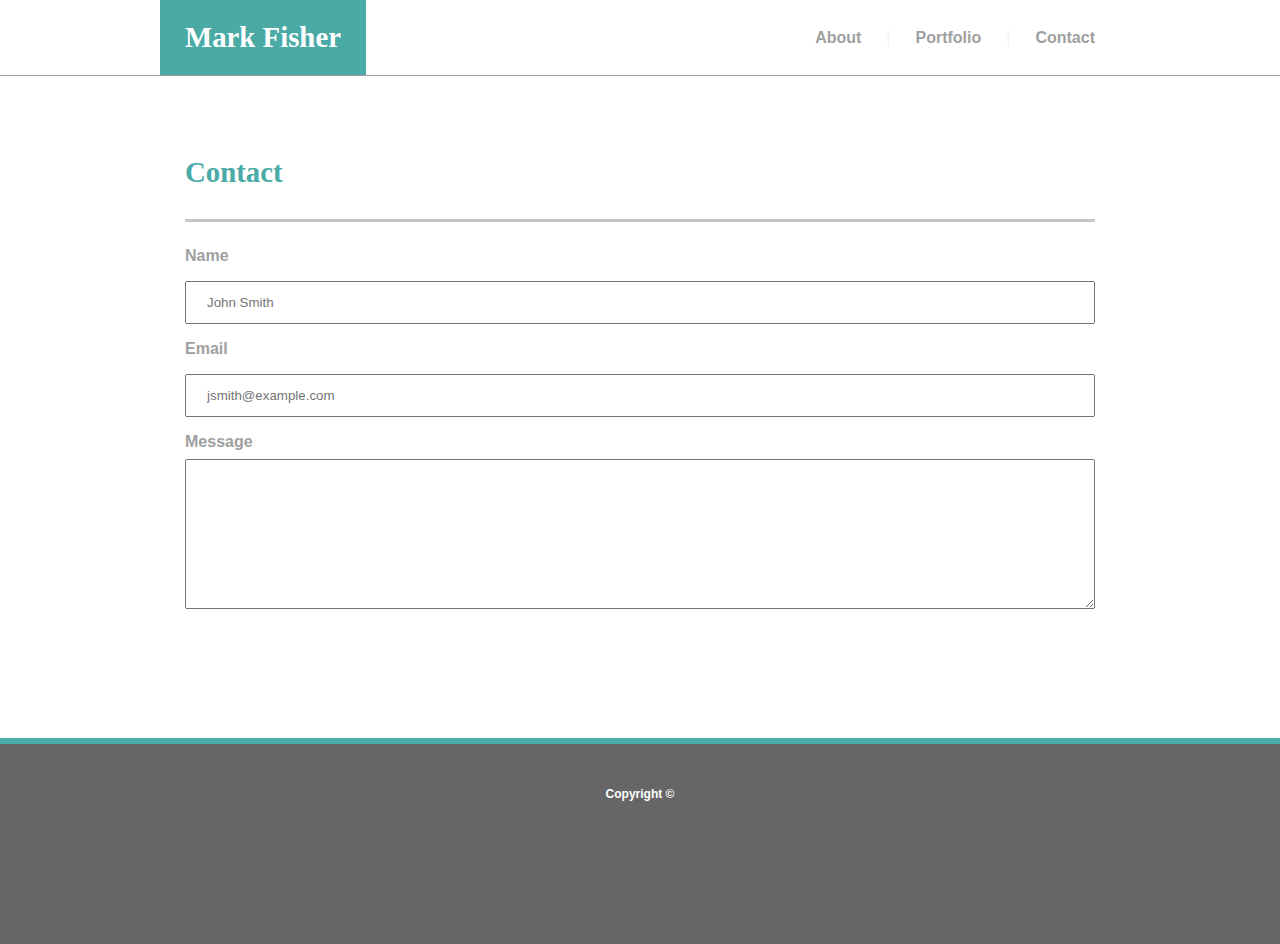
==== contact.html @ 35b877db "Working on contact page" ====
<!DOCTYPE html>
<html lang="en">
<head>
    <meta charset="UTF-8">
    <meta name="viewport" content="width=device-width, initial-scale=1.0">
    <meta http-equiv="X-UA-Compatible" content="ie=edge">
    <link rel="stylesheet" href="./assets/css/style.css">
    <title>Document</title>
</head>
<body class="contact-html">
    <div class="header">
        <div class="nav container">
            <span class="header-font" id="name-title">Mark Fisher</span>
            <ul>
                <li>Contact</li>
                <li id="vertical"> | </li>
                <li>Portfolio</li>
                <li id="vertical"> | </li>
                <li>About</li>
            </ul>
        </div>
    </div>

    <div class="about-me container">
        <h1 class="header-font">Contact</h1>
        <hr>
        <div class="container text-div"> 
            <form>
                <p>Name</p>
                <input type="text" placeholder="John Smith">
                <p>Email</p>
                <input type="text" placeholder="jsmith@example.com">
                <p>Message</p>
                <textarea></textarea>  
            </form>
        </div>
    </div>

    <div class="footer">
        <span id="footer">Copyright &copy;</span>
    </div>
</body>
</html>
---- assets/css/style.css ----
/* *{
    outline:1px solid red;
} */

body {
    margin: 0;
    font-family: 'Arial', 'Helvetica Neue', Helvetica, sans-serif;
    background: url('http://www.designbolts.com/wp-content/uploads/2012/12/White-Paper-Seamless-Pattern-For-Website-Background.jpg') no-repeat center center fixed;
    -webkit-background-size: cover;
    -moz-background-size: cover;
    -o-background-size: cover;
    background-size: cover;
    color: #9f9f9f;
    font-weight: 600;
}

.header {
    line-height: 75px;
    height: 75px;
    width: 100%;
    background-color: white;
    border-bottom: 1px solid #9f9f9f;
}

span {
    float: left;
}

ul {
    margin: 0;
}

li{
    float: right;
    list-style-type: none;
}

.container {
    max-width: 960px;
    margin: 0 auto;
}

img {
    height: 200px;
    width: 200px;
    float: left;
    margin: 0 25px 25px 0;
}

.header-font {
    font-family: 'Georgia', Times, Times New Roman, serif;
}

p {
    line-height: 35px;
}

.about-me {
    background-color: white;
    margin-top: 45px;
}

#name-title {
    color: white;
    background-color: #4aaaa5;
    padding: 0 25px;
    font-size: 1.80rem;
    font-weight: bold;
}

h1 {
    padding: 35px 25px 5px 25px;
    color: #4aaaa5;
    margin-bottom: 0;
    font-size: 1.80rem;
}

hr {
    margin: 25px;
    background-color: #c5c5c5;
    height: 3px;
    border: 0;
}

.text-div {
    padding: 0 25px 25px 25px;
}

li {
    padding: 0 25px;
}

#vertical {
    padding: 0;
    color: #f3f3f3;
    font-weight: 100;
}

.footer {
    margin-top: 100px;
    background-color: #666666;
    line-height: 100px;
    height: 200px;
    border-top: 6px solid #4aaaa5;
    text-align: center;
    width: 100%;
    font-size: 0.75rem;
    color: white;
}

#footer {
    float: none;
}

/* Issues:
1. font-weight
2. vertical lines */





/* Contact Page CSS */


.contact-html p{ 
    line-height: normal;
    margin: 8px 0;
}

input[type=text] {
    width: 100%;
    padding: 12px 20px;
    margin: 8px 0;
    box-sizing: border-box;
}

textarea {
    width: 100%;
    height: 150px;
    padding: 12px 20px;
    box-sizing: border-box;
    border: default;
}
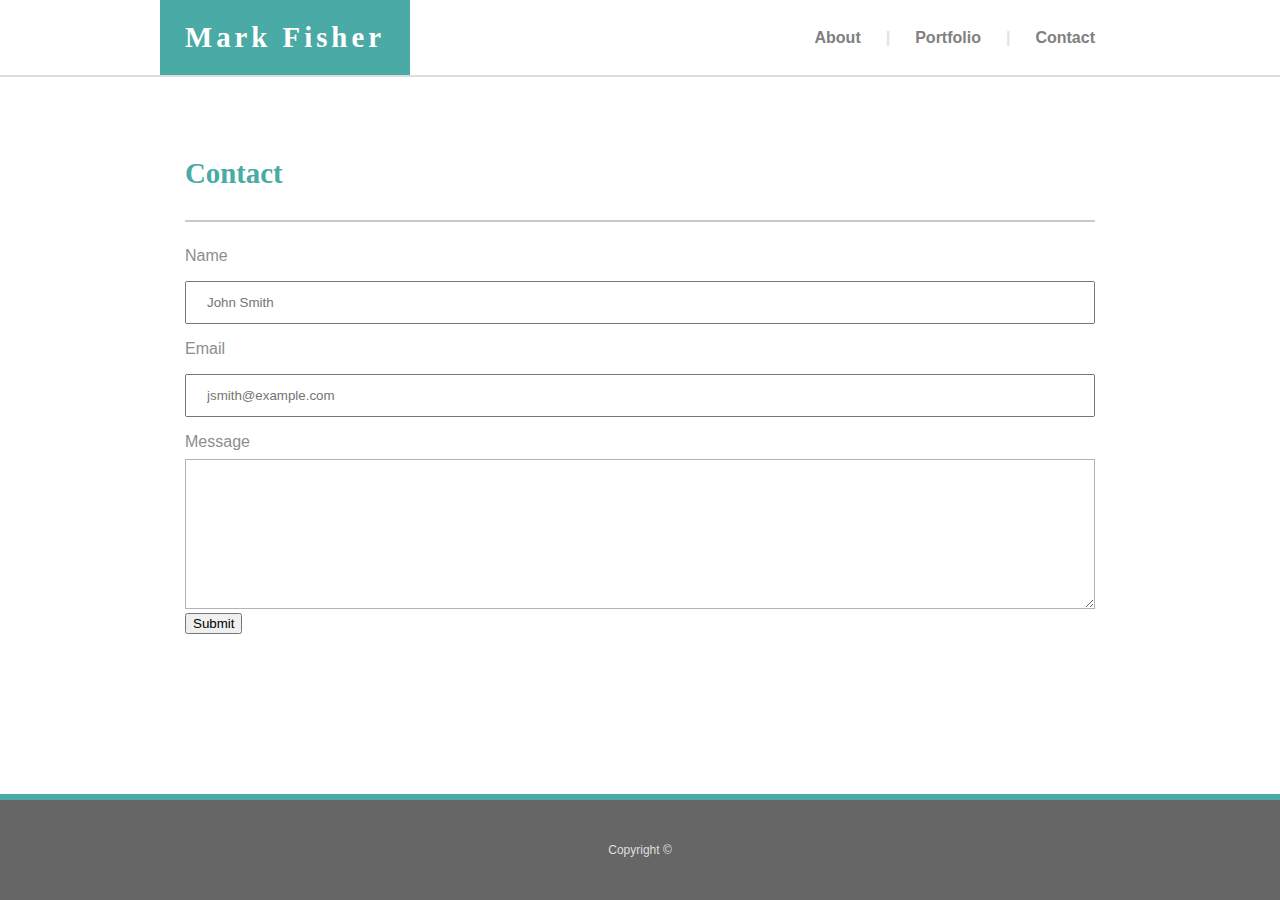
==== commit eef62ee6: "completed About Me & Contact sections" ====
--- a/contact.html
+++ b/contact.html
@@ -5,18 +5,18 @@
     <meta name="viewport" content="width=device-width, initial-scale=1.0">
     <meta http-equiv="X-UA-Compatible" content="ie=edge">
     <link rel="stylesheet" href="./assets/css/style.css">
-    <title>Document</title>
+    <title>Contact</title>
 </head>
 <body class="contact-html">
     <div class="header">
         <div class="nav container">
             <span class="header-font" id="name-title">Mark Fisher</span>
             <ul>
-                <li>Contact</li>
+                <li><a href="./contact.html">Contact</li>
                 <li id="vertical"> | </li>
-                <li>Portfolio</li>
+                <li><a href="./portfolio.html">Portfolio</a></li>
                 <li id="vertical"> | </li>
-                <li>About</li>
+                <li><a href="./index.html">About</a></li>
             </ul>
         </div>
     </div>
@@ -31,7 +31,8 @@
                 <p>Email</p>
                 <input type="text" placeholder="jsmith@example.com">
                 <p>Message</p>
-                <textarea></textarea>  
+                <textarea></textarea>
+                <button type="submit">Submit</button>
             </form>
         </div>
     </div>
--- a/assets/css/style.css
+++ b/assets/css/style.css
@@ -2,24 +2,26 @@
     outline:1px solid red;
 } */
 
-body {
-    margin: 0;
+html, body {
+    margin: 0 0 80px 0;
     font-family: 'Arial', 'Helvetica Neue', Helvetica, sans-serif;
     background: url('http://www.designbolts.com/wp-content/uploads/2012/12/White-Paper-Seamless-Pattern-For-Website-Background.jpg') no-repeat center center fixed;
     -webkit-background-size: cover;
     -moz-background-size: cover;
     -o-background-size: cover;
     background-size: cover;
-    color: #9f9f9f;
-    font-weight: 600;
+    color: #8d8d8d;
+    font-weight: 500;
 }
+
+
 
 .header {
     line-height: 75px;
     height: 75px;
     width: 100%;
-    background-color: white;
-    border-bottom: 1px solid #9f9f9f;
+    background-color: #ffffff;
+    border-bottom: 2px solid #dddddd;
 }
 
 span {
@@ -33,6 +35,7 @@
 li{
     float: right;
     list-style-type: none;
+    font-weight: bold;
 }
 
 .container {
@@ -41,8 +44,8 @@
 }
 
 img {
-    height: 200px;
-    width: 200px;
+    height: 245px;
+    width: 240px;
     float: left;
     margin: 0 25px 25px 0;
 }
@@ -52,12 +55,14 @@
 }
 
 p {
-    line-height: 35px;
+    line-height: 30px;
 }
 
 .about-me {
     background-color: white;
     margin-top: 45px;
+    margin-bottom: 45px;
+
 }
 
 #name-title {
@@ -66,6 +71,7 @@
     padding: 0 25px;
     font-size: 1.80rem;
     font-weight: bold;
+    letter-spacing: 4px;
 }
 
 h1 {
@@ -77,8 +83,8 @@
 
 hr {
     margin: 25px;
-    background-color: #c5c5c5;
-    height: 3px;
+    background-color: #c9c9c9;
+    height: 2px;
     border: 0;
 }
 
@@ -92,20 +98,24 @@
 
 #vertical {
     padding: 0;
-    color: #f3f3f3;
-    font-weight: 100;
+    color: #e4e2e2;
+    font-weight: 600;
 }
 
 .footer {
-    margin-top: 100px;
     background-color: #666666;
     line-height: 100px;
-    height: 200px;
+    height: 100px;
     border-top: 6px solid #4aaaa5;
     text-align: center;
     width: 100%;
     font-size: 0.75rem;
-    color: white;
+    color: rgba(255, 255, 255, 0.796);
+    position: fixed;
+    bottom: 0px;
+    width: 100%;
+    overflow: visible;
+    z-index: 99;
 }
 
 #footer {
@@ -140,5 +150,11 @@
     height: 150px;
     padding: 12px 20px;
     box-sizing: border-box;
-    border: default;
+    border: 1px solid #b3b3b3;
+}
+
+a {
+    text-decoration: none;
+    color: #808080;
+    font-weight: 600;
 }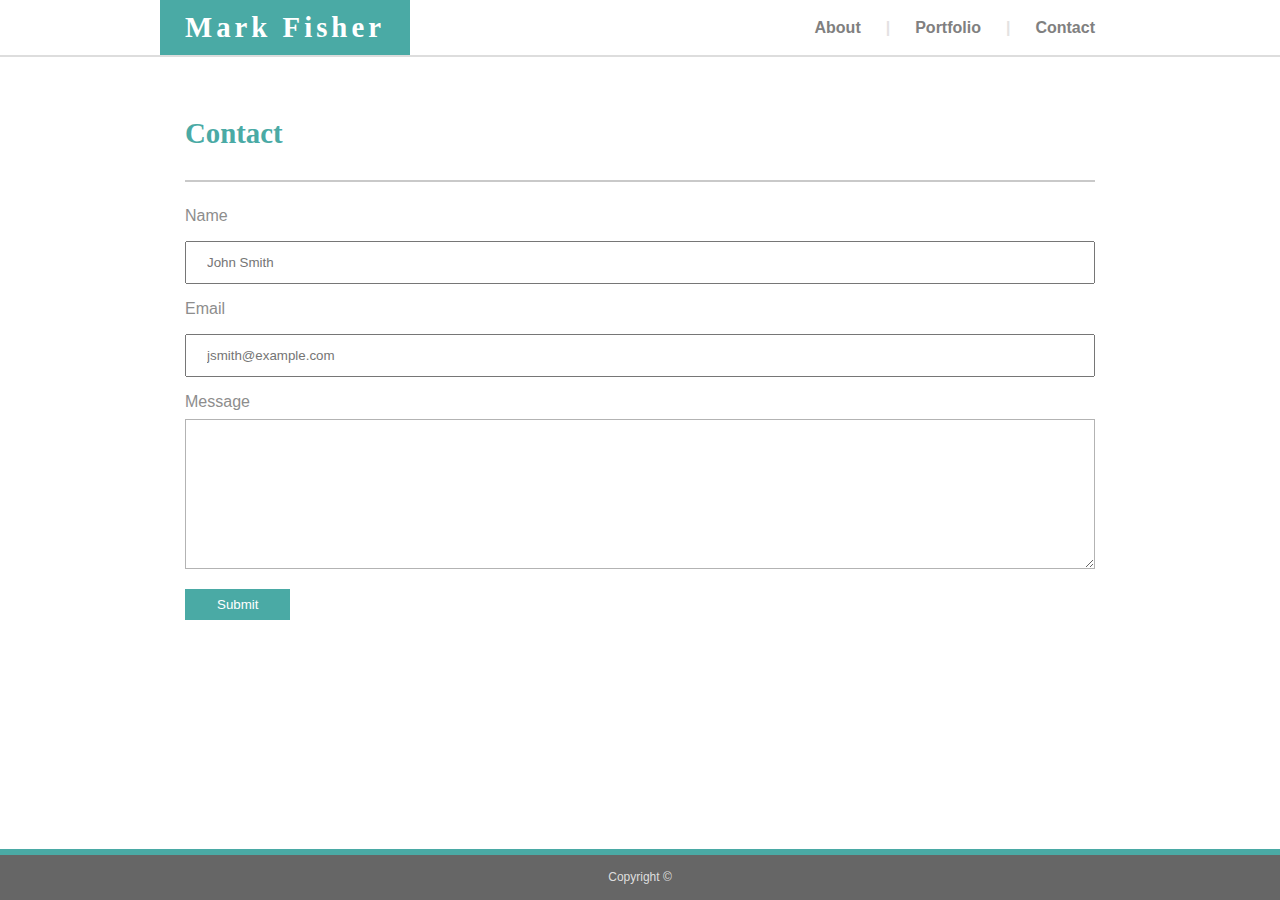
==== commit d5d1af40: "finished site" ====
--- a/contact.html
+++ b/contact.html
@@ -21,7 +21,7 @@
         </div>
     </div>
 
-    <div class="about-me container">
+    <div class="main container">
         <h1 class="header-font">Contact</h1>
         <hr>
         <div class="container text-div"> 
@@ -32,7 +32,7 @@
                 <input type="text" placeholder="jsmith@example.com">
                 <p>Message</p>
                 <textarea></textarea>
-                <button type="submit">Submit</button>
+                <button type="submit" class="submit-button">Submit</button>
             </form>
         </div>
     </div>
--- a/assets/css/style.css
+++ b/assets/css/style.css
@@ -17,8 +17,8 @@
 
 
 .header {
-    line-height: 75px;
-    height: 75px;
+    line-height: 55px;
+    height: 55px;
     width: 100%;
     background-color: #ffffff;
     border-bottom: 2px solid #dddddd;
@@ -58,10 +58,10 @@
     line-height: 30px;
 }
 
-.about-me {
+.main {
     background-color: white;
-    margin-top: 45px;
-    margin-bottom: 45px;
+    margin-top: 25px;
+    margin-bottom: 15px;
 
 }
 
@@ -89,7 +89,7 @@
 }
 
 .text-div {
-    padding: 0 25px 25px 25px;
+    padding: 0 25px 10px 25px;
 }
 
 li {
@@ -104,8 +104,8 @@
 
 .footer {
     background-color: #666666;
-    line-height: 100px;
-    height: 100px;
+    line-height: 45px;
+    height: 45px;
     border-top: 6px solid #4aaaa5;
     text-align: center;
     width: 100%;
@@ -150,11 +150,67 @@
     height: 150px;
     padding: 12px 20px;
     box-sizing: border-box;
-    border: 1px solid #b3b3b3;
+    border: 0.5px solid #b3b3b3;
 }
 
 a {
     text-decoration: none;
     color: #808080;
     font-weight: 600;
+}
+
+#last {
+    margin-bottom: 0;
+}
+
+.submit-button {
+    display: inline-block;
+    border: none;
+    padding: 0.5rem 2rem;
+    margin: 16px 0;
+    text-decoration: none;
+    background: #4aaaa5;
+    color: #ffffff;
+}
+
+.gallery-div {
+    height: 250px;
+    width: 300px;
+    background-color: #4aaaa5;
+    display: inline-block;
+    margin: 10px 10px 10px 0;
+    position: relative;
+}
+
+#image1 {
+    background: url(../images/tech.jpeg)
+}
+
+#image2 {
+    background: url(../images/tech2.jpeg)
+}
+
+#image3 {
+    background: url(../images/tech3.jpeg)
+}
+
+#image4 {
+    background: url(../images/tech4.jpeg)
+}
+
+#image5 {
+    background: url(../images/tech5.jpeg)
+}
+
+.gallery-div span{
+    height: 50px;
+    width: 100%;
+    background-color: #4aaaa5;
+    position: absolute;
+    top: 180px;
+    color: white;
+    text-align: center;
+    line-height: 50px;
+    font-family: 'Georgia';
+    font-size: 1.1rem;
 }